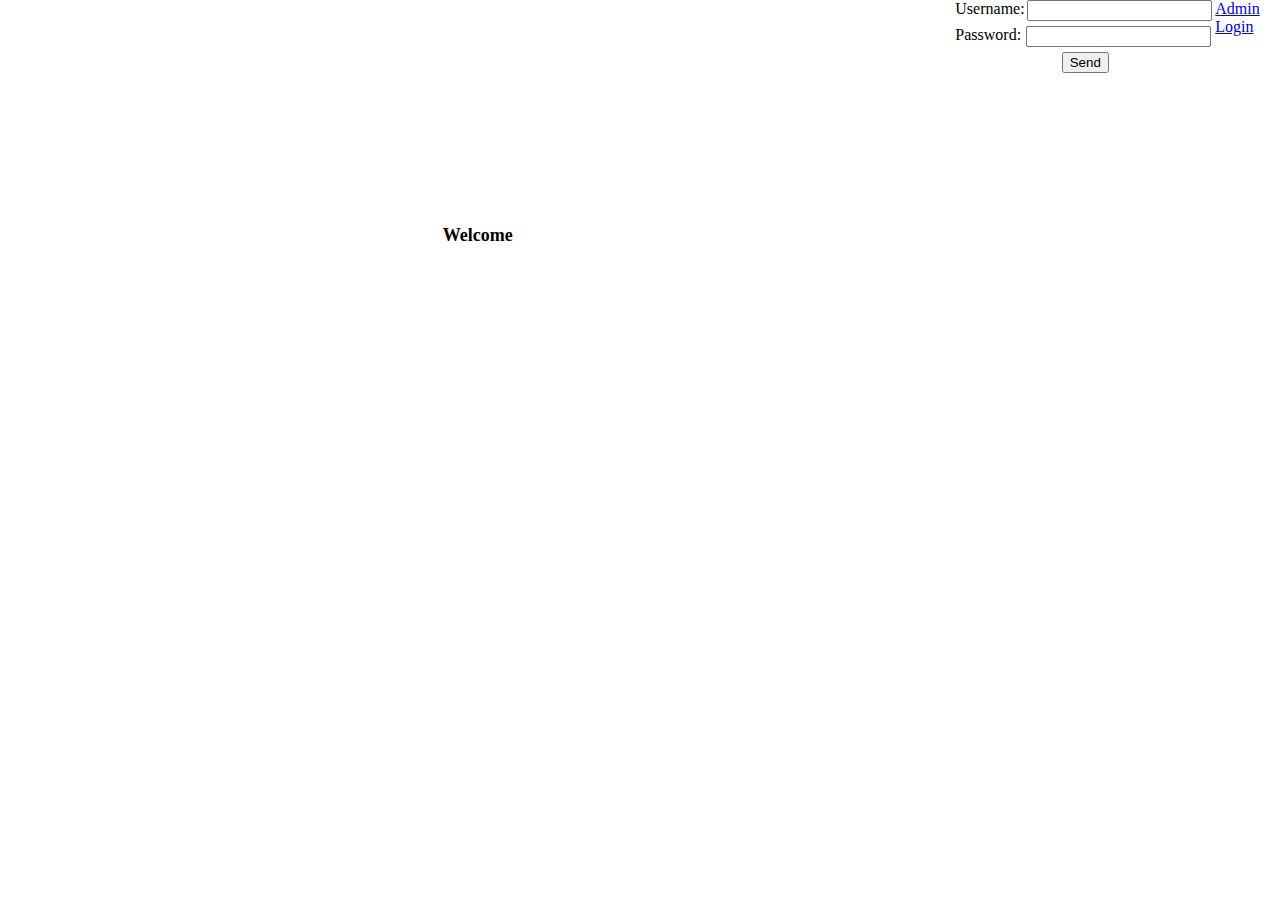
==== index.html @ 6d49e6b3 "Add files via upload" ====
<!doctype html>
<html lang="en">
  <head>
    <meta charset="utf-8">
    <meta name="viewport" content="width=device-width, initial-scale=1">
    <title>Bootstrap demo</title>
    <link href="styles.css" rel="stylesheet" >

  </head>
  <body>
    <div class = 'container3'>
    <div class = 'welcome-message'>
      <b>
      Welcome
      </b>
    </div>
  </div>
    <form action = 'authenticate.php' method="post">
    <div class = 'container'>
    <label for="username" class = "align">
        Username:  
        <input type="text" id = "username" name = "username" required /><br>
    </label>
  </div>
  <div class = 'container'>
    <label for="password" class = 'align'>
        Password: 
        <input type="password" id="password" name="password" required/><br>
    </label>
  </div>
  <div class = 'container'>

      <input type="submit" value = "Send" />
    </form>
      </div>
    <div class = 'container'>
    <a href="/CSE389_FinalProject/adminInterface.html">Admin Login</a>
    </div>
  </body>
</html>
---- styles.css ----
body {
    margin: 0;
    padding: 0;
    display: flex;
    justify-content: center;
    align-items: flex-start;
    height: 100vh;
}

.button-style {
    background-color: aquamarine;
    box-sizing: border-box;
    color: bisque;
}

.align {
    display: flex;
    flex-direction: row;
    justify-content: space-between;
    padding-bottom: 5px;
    width: 260px;
}


.container {
    display: flex;
    justify-content: center ;
    align-items: center;
}

.container2 {
    display: flex;
    flex-direction: column;
    
}

.welcome-message {
    font-size: 18px;
    position: relative;
    top: 25%;
} 

.container3 {
    display: flex;
    justify-content: center;
    align-items: flex-start; /* Align items to the top */
    height: 100%; /* Full height */
    width: 100%; /* Full width */
}
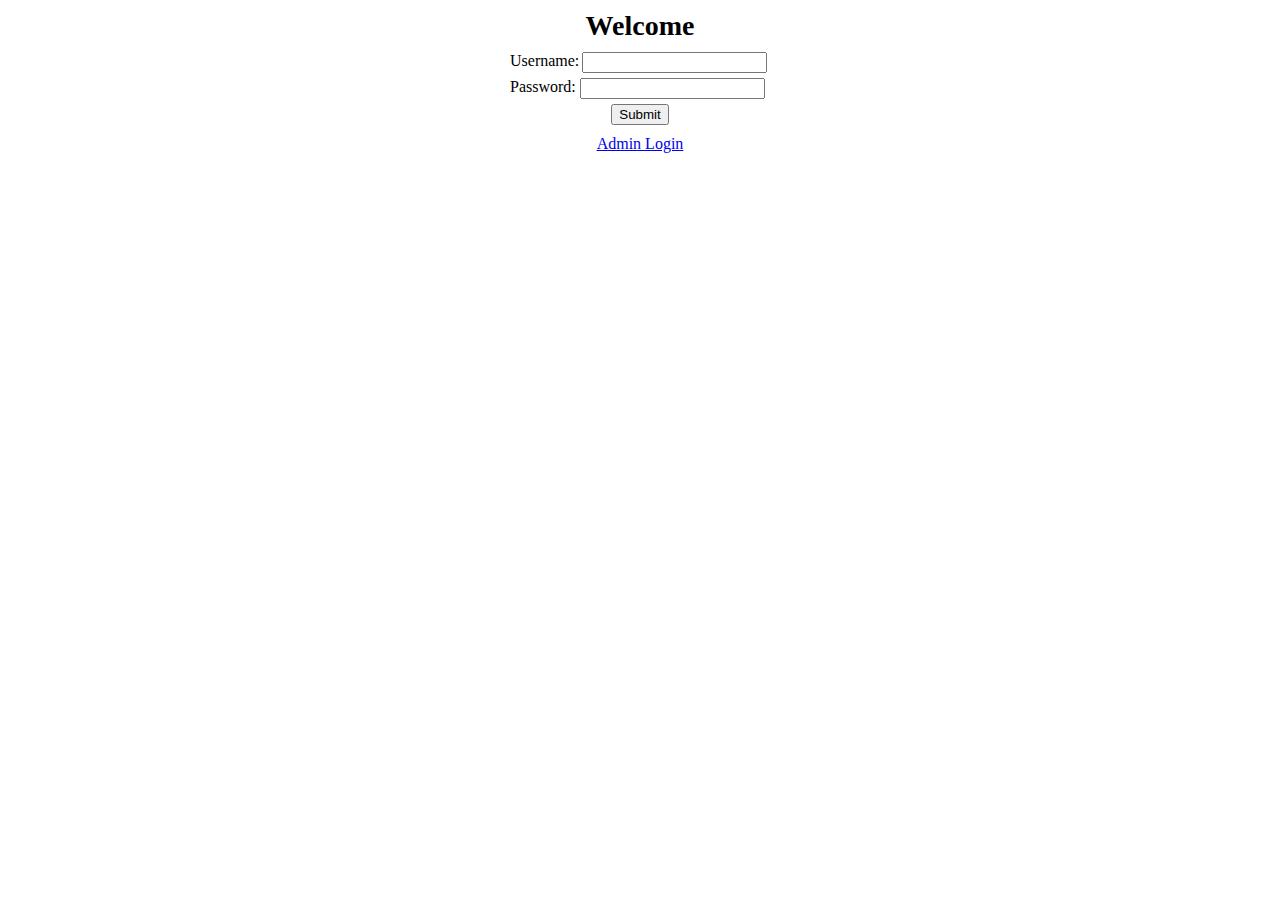
==== commit a5989c63: "Add files via upload" ====
--- a/index.html
+++ b/index.html
@@ -3,38 +3,32 @@
   <head>
     <meta charset="utf-8">
     <meta name="viewport" content="width=device-width, initial-scale=1">
-    <title>Bootstrap demo</title>
+    <title>Login</title>
     <link href="styles.css" rel="stylesheet" >
-
   </head>
   <body>
-    <div class = 'container3'>
-    <div class = 'welcome-message'>
-      <b>
-      Welcome
-      </b>
-    </div>
-  </div>
-    <form action = 'authenticate.php' method="post">
+    <h2 id="welcome-message"><b>Welcome</b></h2>
+    <form action = 'authenticate.php' method="post" id="authenticate">
+      <div class = 'container'>
+        <label for="username" class = "align">
+            Username:
+            <input type="text" id = "username" name = "username" required /><br>
+        </label>
+      </div>
+
+      <div class = 'container'>
+        <label for="password" class = 'align'>
+            Password:
+            <input type="password" id="password" name="password" required/><br>
+        </label>
+      </div>
+
+      <div class = 'container'>
+        <input type="submit" value = "Submit" />
+      </div>
+    </form>
     <div class = 'container'>
-    <label for="username" class = "align">
-        Username:  
-        <input type="text" id = "username" name = "username" required /><br>
-    </label>
-  </div>
-  <div class = 'container'>
-    <label for="password" class = 'align'>
-        Password: 
-        <input type="password" id="password" name="password" required/><br>
-    </label>
-  </div>
-  <div class = 'container'>
-
-      <input type="submit" value = "Send" />
-    </form>
-      </div>
-    <div class = 'container'>
-    <a href="/CSE389_FinalProject/adminInterface.html">Admin Login</a>
+      <a href="adminInterface.html">Admin Login</a>
     </div>
   </body>
 </html>--- a/styles.css
+++ b/styles.css
@@ -1,16 +1,17 @@
 body {
     margin: 0;
     padding: 0;
-    display: flex;
-    justify-content: center;
-    align-items: flex-start;
-    height: 100vh;
 }
 
-.button-style {
-    background-color: aquamarine;
-    box-sizing: border-box;
-    color: bisque;
+#welcome-message {
+    text-align: center;
+    position: relative;
+    font-size: 28px;
+    margin: 10px auto 0;
+}
+
+#authenticate {
+    margin: 10px 0;
 }
 
 .align {
@@ -21,29 +22,8 @@
     width: 260px;
 }
 
-
 .container {
     display: flex;
     justify-content: center ;
     align-items: center;
-}
-
-.container2 {
-    display: flex;
-    flex-direction: column;
-    
-}
-
-.welcome-message {
-    font-size: 18px;
-    position: relative;
-    top: 25%;
-} 
-
-.container3 {
-    display: flex;
-    justify-content: center;
-    align-items: flex-start; /* Align items to the top */
-    height: 100%; /* Full height */
-    width: 100%; /* Full width */
-}
+}